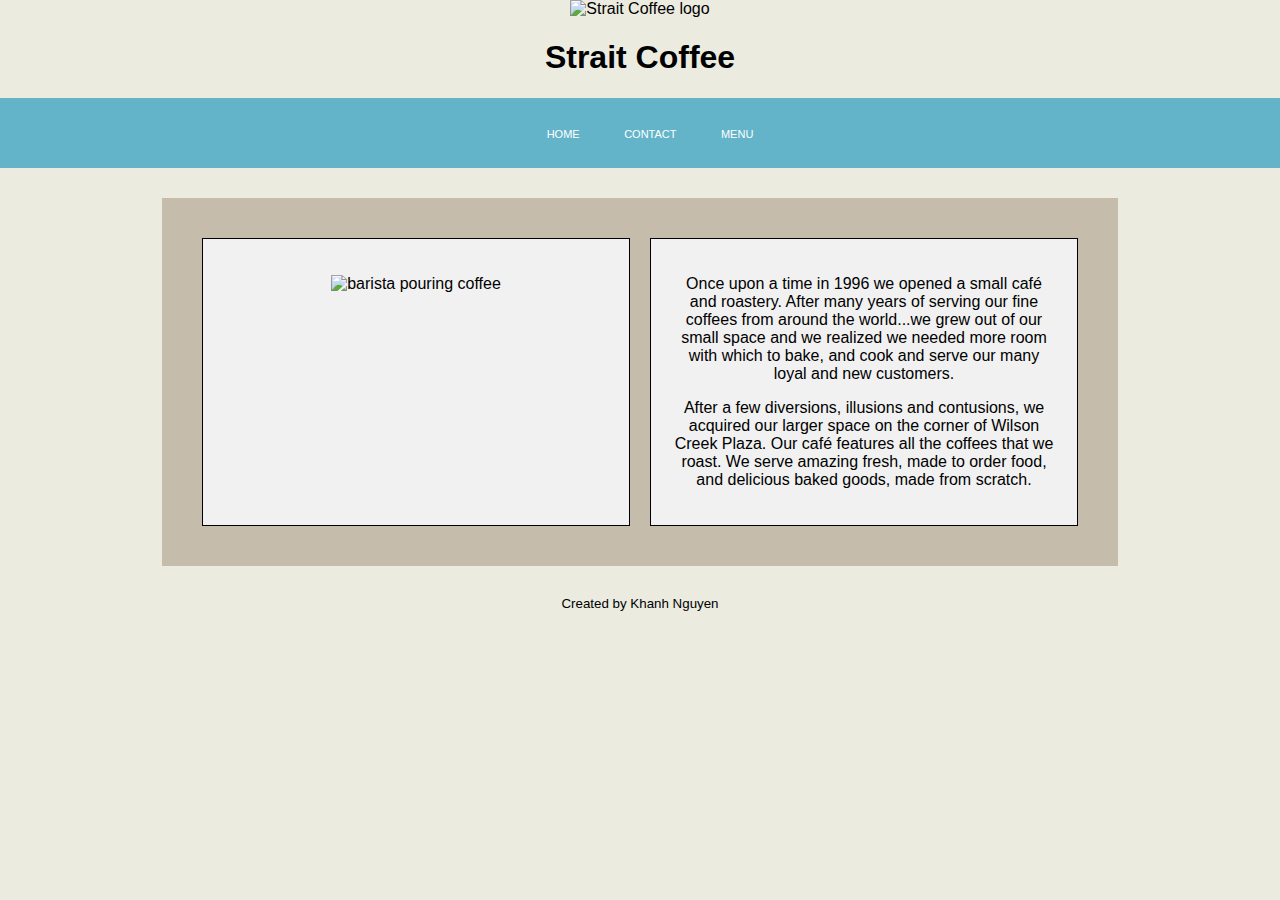
==== index.html @ 97481c46 "Add files via upload" ====
<!DOCTYPE html>
<html>
  <head>
    <title>Strait Coffee - welcome</title>
    <link rel="stylesheet" href="css/style.css">
    <link href="images/favicon.png" rel="icon">
  </head>
  <body>
    <header>
      <img src="images/logo2.png" alt="Strait Coffee logo">
      <h1>Strait Coffee</h1>
    <header>
    <nav>
      <ul>
          <li><a href="index.html">home</a></li>
          <li><a href="contact.html">contact</a></li>
          <li><a href="menu.html">menu</a></li>
      </ul>
    </nav>

    <main>
      <section>
        <figure><img class="featureimg" src="images/barista.jpg" alt="barista pouring coffee"></figure>
      </section>
      <section>
        <p>Once upon a time in 1996 we opened a small café and roastery. After many years of serving our fine coffees from around the world...we grew out of our small space and we realized we needed more room with which to bake, and cook and serve our many loyal and new customers.</p>
        <p>After a few diversions, illusions and contusions, we acquired our larger space on the corner of Wilson Creek Plaza. Our café features all the coffees that we roast. We serve amazing fresh, made to order food, and delicious baked goods, made from scratch.</p>
      </section>
    </main>
      <footer>
        <p>Created by Khanh Nguyen</p>
      </footer>
  </body>
</html>
---- css/style.css ----
/* Colour Palette
White: #FFFFFF
Beige: #C5BCAB
Ivory: #EBEBE0
Blue: #63B4C9
Brown: #4C3639
*/

/* Structure */

body {
  margin:0;
  background-color: #EBEBE0;
}

header {
  width:100%;
  text-align: center;
}

main {
  width:70%;
  margin:30px auto;
  background-color: #C5BCAB;
  padding:30px;
}

main {
  display: flex;
  flex-direction: row;
}

section {
  background-color: #f1f1f1;
  width: 50%;
  margin: 10px;
  padding: 20px;
  border: 1px solid black;
  overflow:hidden;
}

.featureimg {
  width: 100%;
}

.featureimg:hover {
  width: 100%;
  transform: scale(1.25);
}

.menuimg {
  filter:grayscale(100%);
  width:100%;
}

.menuimg:hover {
  filter: grayscale(0%);
}

/* Typography */

@font-face {
    font-family: SEGOEUI;
    src:
        url("../fonts/SEGOEUI.ttf");
        url(//c.s-microsoft.com/static/fonts/segoe-ui/west-european/light/latest.woff2) format("woff2"),
        url(//c.s-microsoft.com/static/fonts/segoe-ui/west-european/light/latest.woff) format("woff"),
        url(//c.s-microsoft.com/static/fonts/segoe-ui/west-european/light/latest.ttf) format("truetype");
    font-weight: thin;
    font-style: normal;
}

body {
  font-family: SEGOEUI, arial, sans-serif;
}

footer {
  font-size: smaller;
}

/* Navigation */

nav {
  width:100%;
  padding:10px;
  text-align: center;
  background-color: #63B4C9;
}


ul {
  padding:0;
}

li {
  display: inline-block;
}

a {
  text-decoration: none;
  padding: 10px 20px;
  font-variant: small-caps;
}

a:link{
  color:#FFFFFF;
}

a:visited{
    color:#EBEBE0;
}

a:hover{
    color:#4C3639;
    text-shadow: 2px 2px 2px rgba(0,0,0,0.3);
}
}

a:active{
  color:#4C3639;
  font-weight:bold;
}

#contact-form {
  text-align: left;
}

input[type=text] {
  width: auto;
  padding: 10px 10px;
  display: inline-block;
  border: 1px solid silver;
  border-radius: 6px;
  box-sizing:border-box;
}

#question {
  width: 100%;
  padding: 10px 10px 120px 10px;
  word-wrap:normal;
}
/
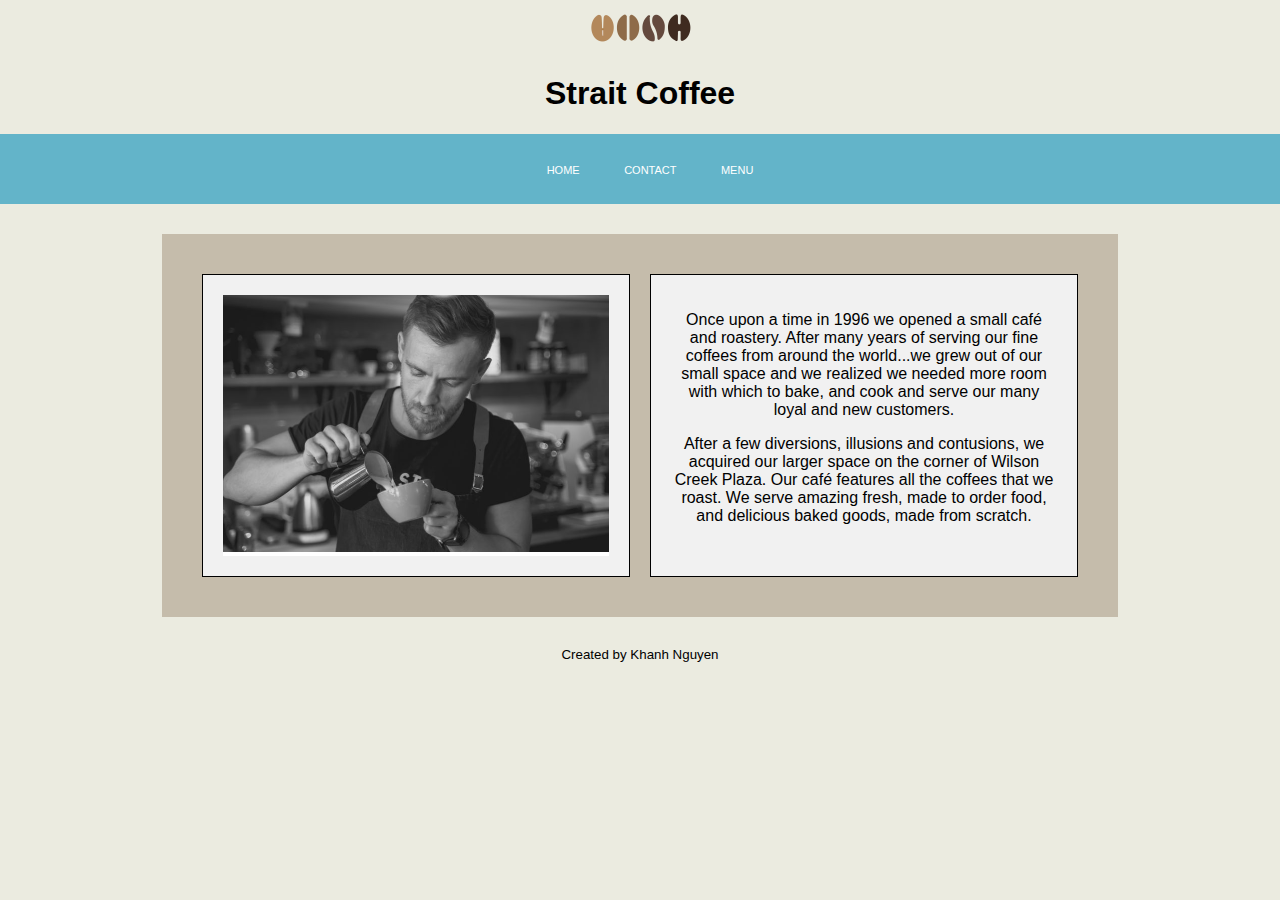
==== commit e176012c: "Add files via upload" ====
--- a/index.html
+++ b/index.html
@@ -3,7 +3,7 @@
   <head>
     <title>Strait Coffee - welcome</title>
     <link rel="stylesheet" href="css/style.css">
-    <link href="images/favicon.png" rel="icon">
+    <link href="images/favicon.ico" rel="icon">
   </head>
   <body>
     <header>
@@ -19,7 +19,7 @@
     </nav>
 
     <main>
-      <section>
+      <section class="zoom">
         <figure><img class="featureimg" src="images/barista.jpg" alt="barista pouring coffee"></figure>
       </section>
       <section>
--- a/css/style.css
+++ b/css/style.css
@@ -6,7 +6,7 @@
 Brown: #4C3639
 */
 
-/* Structure */
+/* || Main Structure */
 
 body {
   margin:0;
@@ -36,28 +36,14 @@
   margin: 10px;
   padding: 20px;
   border: 1px solid black;
-  overflow:hidden;
 }
 
 .featureimg {
   width: 100%;
 }
 
-.featureimg:hover {
-  width: 100%;
-  transform: scale(1.25);
-}
-
-.menuimg {
-  filter:grayscale(100%);
-  width:100%;
-}
-
-.menuimg:hover {
-  filter: grayscale(0%);
-}
-
-/* Typography */
+
+/* || Typography */
 
 @font-face {
     font-family: SEGOEUI;
@@ -78,7 +64,7 @@
   font-size: smaller;
 }
 
-/* Navigation */
+/* || Navigation */
 
 nav {
   width:100%;
@@ -121,22 +107,120 @@
   font-weight:bold;
 }
 
-#contact-form {
+/* || FORM STYLES */
+
+.qaparagraph {
   text-align: left;
 }
 
-input[type=text] {
-  width: auto;
-  padding: 10px 10px;
-  display: inline-block;
-  border: 1px solid silver;
-  border-radius: 6px;
-  box-sizing:border-box;
-}
-
-#question {
-  width: 100%;
-  padding: 10px 10px 120px 10px;
-  word-wrap:normal;
-}
-/
+.favstore {
+  text-align: left;
+  margin-bottom: 20px
+}
+
+.altlabel {
+  display: block;
+  text-align: left;
+}
+
+input[type="text"], textarea {
+  display: block;
+  padding: 15px;
+  border: 1.5px solid lightgray;
+  border-radius: 4px;
+}
+
+input[type=text]:focus {
+  width: 50%;
+}
+
+textarea {
+  box-sizing: border-box;
+  width: 100%;
+  height: auto;
+  margin-bottom: 10px;
+  margin-left: auto;
+  margin-right: auto;
+
+}
+
+input[type="submit"] {
+  display: block;
+}
+
+
+/* || VIDEO AND TRANSITIONS */
+
+video {
+  width: 100%;
+  height: auto;
+}
+
+/* ZOOM */
+
+.zoom figure img {
+  width: 100%;
+}
+
+figure {
+  margin: 0;
+  padding: 0;
+  background: #fff;
+  overflow: hidden;
+}
+
+.zoom figure img {
+  -webkit-transform: scale(1);
+  transform: scale(1);
+  -webkit-transition: .3s ease-in-out;
+  transition: .3s ease-in-out;
+}
+
+.zoom:hover figure img {
+  -webkit-transform: scale(1.3);
+  transform: scale(1.3);
+}
+
+/* GRAYSCALE */
+
+.blackwhite figure img {
+  width: 100%;
+}
+
+.blackwhite figure img {
+  -webkit-filter: grayscale(100%);
+  filter: grayscale(100%);
+  -webkit-transition: .2s ease-in-out;
+  transition: .2s ease-in-out
+}
+
+.blackwhite figure:hover img {
+  -webkit-filter: grayscale(0);
+  filter: grayscale(0);
+}
+
+/* Phone */
+@media screen and (max-width: 800px) {
+ main {
+   flex-direction: column;
+   align-items: center;
+   margin: 0;
+   width: 100%;
+   background-color: #EBEBE0;
+ }
+
+nav {
+  padding: inherit 0px;
+  margin: inherit 0px;
+}
+}
+
+/* Tablet */
+@media screen and (min-width: 800px) and (max-width: 1200px) {
+ main {
+   background-color: white;
+   padding: 10px;
+   width: 90%
+ }
+
+}
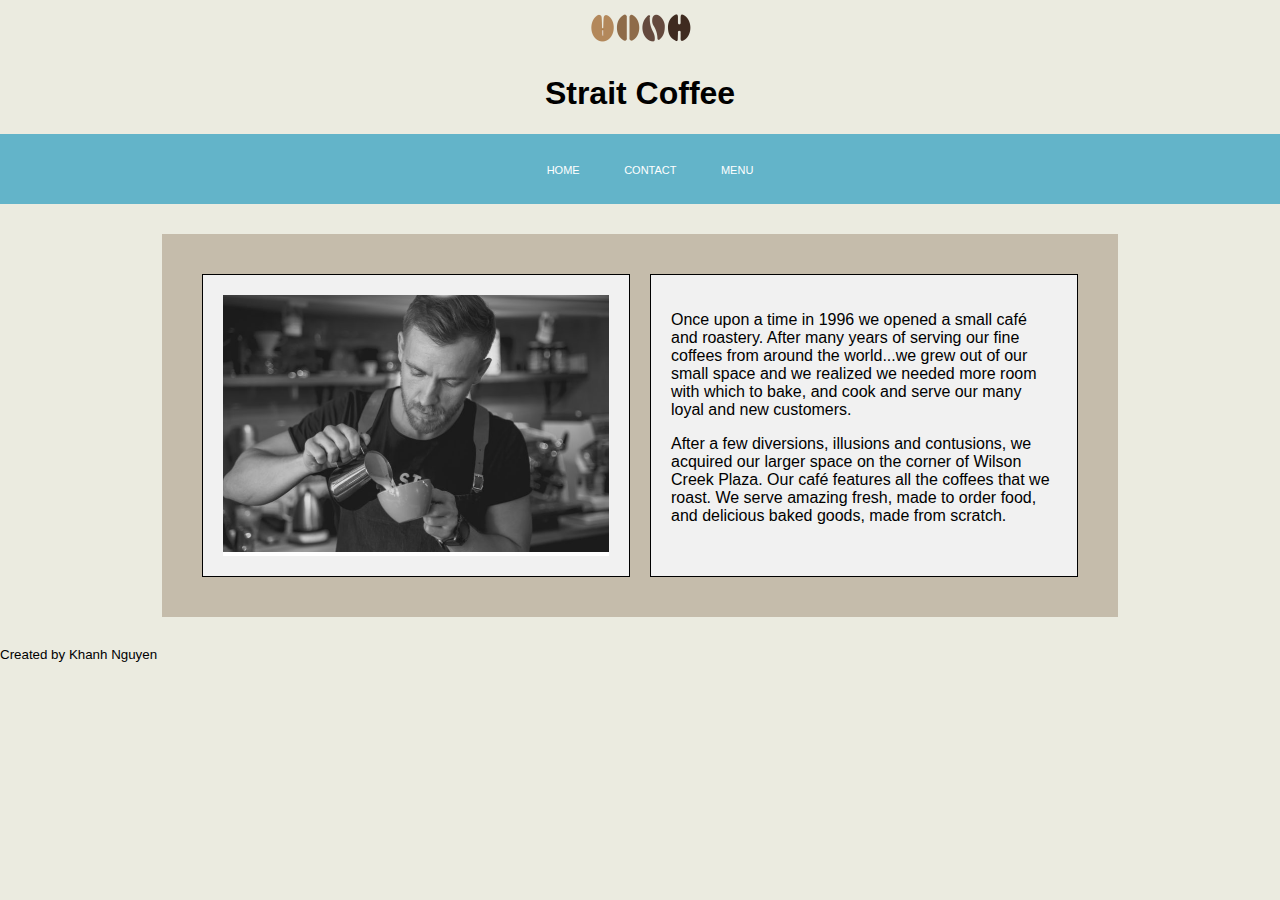
==== commit fdfc918f: "Update index.html" ====
--- a/index.html
+++ b/index.html
@@ -9,7 +9,7 @@
     <header>
       <img src="images/logo2.png" alt="Strait Coffee logo">
       <h1>Strait Coffee</h1>
-    <header>
+    </header>
     <nav>
       <ul>
           <li><a href="index.html">home</a></li>
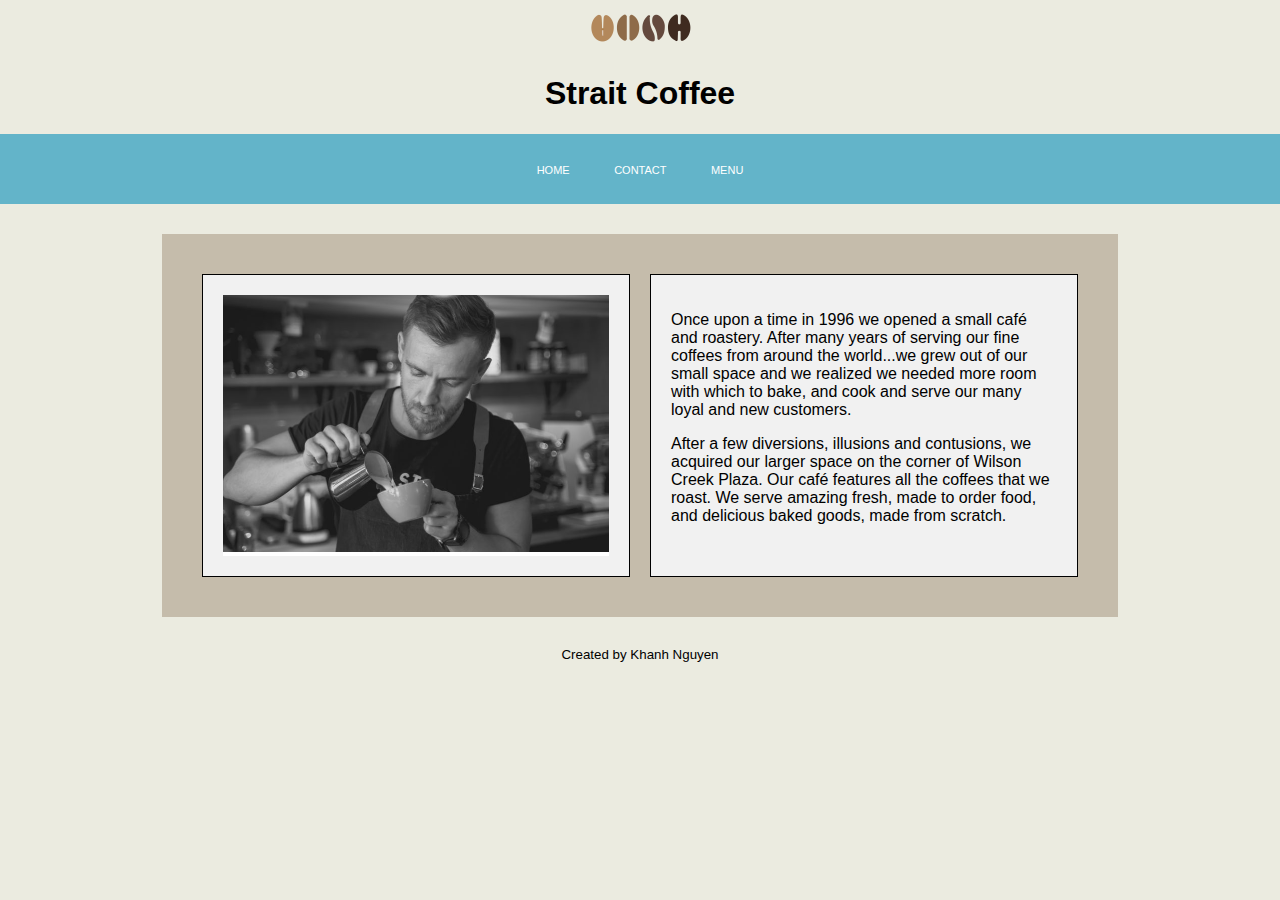
==== commit b67ca329: "Add files via upload" ====
--- a/index.html
+++ b/index.html
@@ -1,5 +1,5 @@
 <!DOCTYPE html>
-<html>
+<html lang=en>
   <head>
     <title>Strait Coffee - welcome</title>
     <link rel="stylesheet" href="css/style.css">
--- a/css/style.css
+++ b/css/style.css
@@ -68,7 +68,7 @@
 
 nav {
   width:100%;
-  padding:10px;
+  padding:10px 0px;
   text-align: center;
   background-color: #63B4C9;
 }
@@ -204,23 +204,20 @@
  main {
    flex-direction: column;
    align-items: center;
-   margin: 0;
-   width: 100%;
    background-color: #EBEBE0;
+   padding:0;
  }
-
-nav {
-  padding: inherit 0px;
-  margin: inherit 0px;
-}
 }
 
 /* Tablet */
 @media screen and (min-width: 800px) and (max-width: 1200px) {
  main {
    background-color: white;
-   padding: 10px;
+   padding: 0;
    width: 90%
  }
-
-}
+}
+
+footer {
+  text-align: center;
+}
